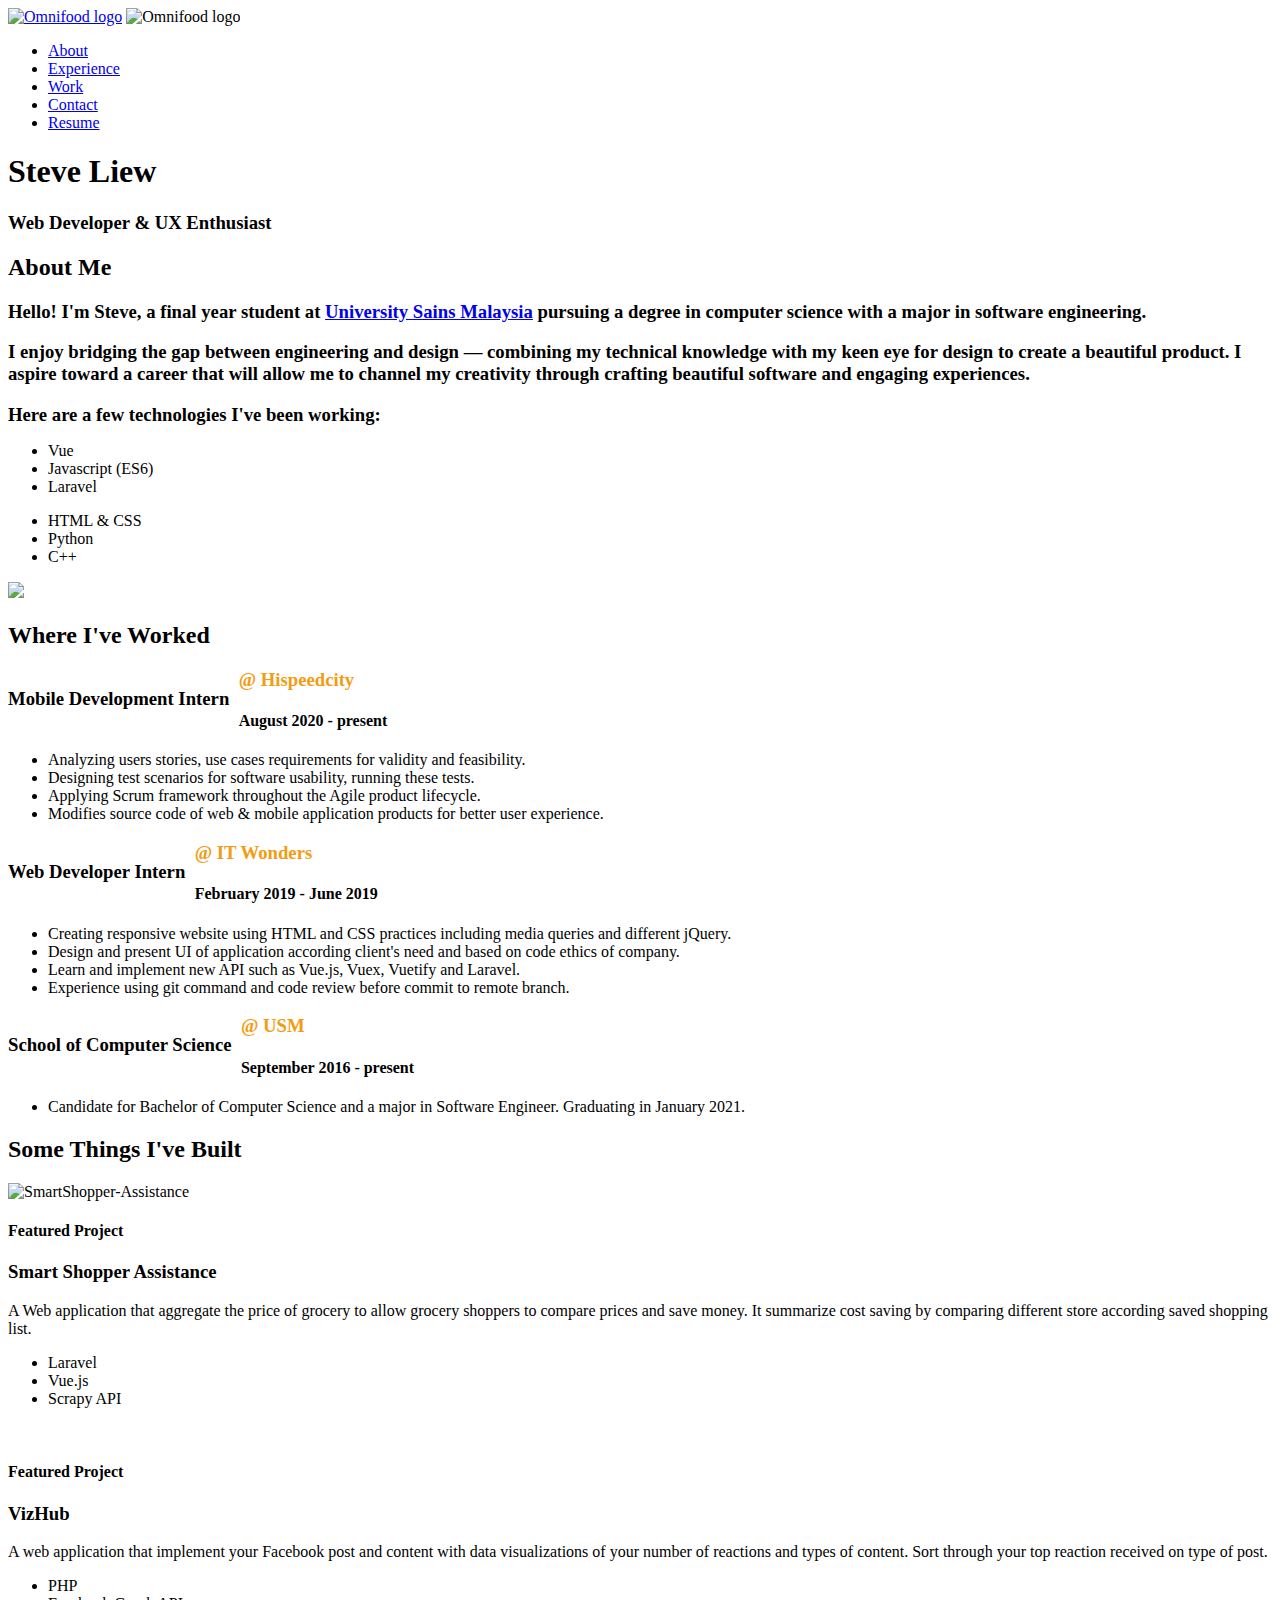
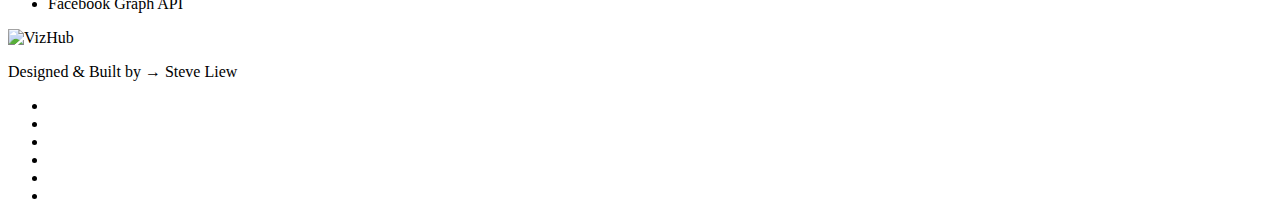
==== docs/index.html @ 9abc7f19 "Update index.html" ====
<!DOCTYPE html>

<html lang="en">
    <head>
        <meta name="viewport" content="width=device-width, initial-scale=1.0">
        
        <link rel="stylesheet" type="text/css" href="vendors/css/normalize.css">
        <link rel="stylesheet" type="text/css" href="vendors/css/grid.css">
        <link rel="stylesheet" type="text/css" href="resources/css/style.css">
        <link rel="stylesheet" type="text/css" href="resources/css/queries.css">
        <link rel="stylesheet" href="https://cdnjs.cloudflare.com/ajax/libs/animate.css/4.1.1/animate.min.css"/>
        <link href="https://fonts.googleapis.com/css2?family=Lato:ital,wght@0,100;0,300;0,400;1,300&display=swap" rel="stylesheet">

        
        <title>Steve Liew</title>
    </head>

    <body>
        <header>
            <nav>
                <div class="row">
                    <a href="/"><img src="resources/img/code-white.png" alt="Omnifood logo" class="logo"></a>
                    <img src="resources/img/code.png" alt="Omnifood logo" class="logo-black">
                    <ul class="main-nav js--main-nav">
                        <li><a href="#features">About</a></li>
                        <li><a href="#works">Experience</a></li>
                        <li><a href="#cities">Work</a></li>
                        <li><a href="#plans">Contact</a></li>
                        <li><a href="resources/css/img/resume-steve.pdf">Resume</a></li>
                    </ul>
                    <a class="mobile-nav-icon js--nav-icon">
                        <ion-icon name="menu-outline"></ion-icon>
                    </a>
                </div>
            </nav>
            <div class="hero-text-box">
                <h1>Steve Liew</h1>
                <h3>Web Developer & UX Enthusiast</h3>
                <!-- <a class="btn btn-full js--scroll-to-plans" href="#">I'm hungry</a>
                <a class="btn btn-ghost js--scroll-to-start" href="#">Show me more</a> -->
            </div>
        </header>

        <section class="section-features js--section-features" id="features">
            <div class="row">
                <h2>About Me</h2>
            </div>

            <div class="row js--wp-1">
                <div class="col span-2-of-3 box">
                    <h3>Hello! I'm Steve, a final year student at <a href="https://www.usm.my/">University Sains Malaysia</a>  pursuing a degree in 
                        computer science with a major in software engineering.
                    </h3>

                    <h3>
                        I enjoy bridging the gap between engineering and design &mdash; combining my technical knowledge
                        with my keen eye for design to create a beautiful product. I aspire toward a career that will 
                        allow me to channel my creativity through crafting beautiful software and engaging experiences.
                    </h3>    
                            
                    <!-- <h3>
                        Shortly after graduating from Northeastern University, I joined the engineering team at 
                        Upstatement where I work on a wide variety of interesting and meaningful projects on a daily basis.
                    </h3> -->
                        
                    <h3 style="margin:0;" >Here are a few technologies I've been working:</h3>

                        <div class="row learn-tech">
                            <div class="col span-1-of-2 box">
                                <ul>
                                    <li><ion-icon name="caret-forward-outline" class="icon-small"></ion-icon>Vue</li>
                                    <li><ion-icon name="caret-forward-outline" class="icon-small"></ion-icon>Javascript (ES6)</li>
                                    <li><ion-icon name="caret-forward-outline" class="icon-small"></ion-icon>Laravel</li>
                                </ul>
                            </div>
                            <div class="col span-1-of-2 box ">
                                <ul>
                                    <li><ion-icon name="caret-forward-outline" class="icon-small"></ion-icon>HTML & CSS</li>
                                    <li><ion-icon name="caret-forward-outline" class="icon-small"></ion-icon>Python</li>
                                    <li><ion-icon name="caret-forward-outline" class="icon-small"></ion-icon>C++</li>
                                </ul>
                            </div>
                        </div>
                </div>
                <div class="col span-1-of-3 box">
                    <cite><img src="resources/img/20_Years_Old.jpg""></cite>
                </div>
            </div>
        </section>

        <!-- <section class="section-meals">
            <ul class="meals-showcase clearfix">
                <li>
                    <figure class="meal-photo">
                        <img src="resources/img/1.jpg" alt="Korean bibimbap">
                    </figure>
                </li>
                <li>
                    <figure class="meal-photo">
                        <img src="resources/img/2.jpg" alt="Simple italian">
                    </figure>
                </li>
                <li>
                    <figure class="meal-photo">
                        <img src="resources/img/3.jpg" alt="Chicken breast">
                    </figure>
                </li>
                <li>
                    <figure class="meal-photo">
                        <img src="resources/img/4.jpg" alt="Pumpkin soup">
                    </figure>
                </li>
            </ul>
            <ul class="meals-showcase clearfix">
                <li>
                    <figure class="meal-photo">
                        <img src="resources/img/5.jpg" alt="Korean bibimbap">
                    </figure>
                </li>
                <li>
                    <figure class="meal-photo">
                        <img src="resources/img/6.jpg" alt="Simple italian">
                    </figure>
                </li>
                <li>
                    <figure class="meal-photo">
                        <img src="resources/img/7.jpg" alt="Chicken breast">
                    </figure>
                </li>
                <li>
                    <figure class="meal-photo">
                        <img src="resources/img/8.jpg" alt="Pumpkin soup">
                    </figure>
                </li>
            </ul>
        </section> -->

        <section class="section-steps" id="works">
            <div class="row">
                <h2>Where I've Worked </h2>
            </div>
            <div class="row">
                <div class="timeline">
                    <div class="container left">
                        <div class="content">
                            <h3 style="float:left;">Mobile Development Intern &nbsp<h3 style="  color: #f39c12;"> @ Hispeedcity</h3></h3>
                            <h4>August 2020 - present</h4>
                            <div style="display: block;">
                                <ul>
                                    <li>
                                        Analyzing users stories, use cases requirements for validity and feasibility.
                                    </li>
                                    <li>
                                        Designing test scenarios for software usability, running these tests.
                                    </li>
                                    <li>
                                        Applying Scrum framework throughout the Agile product lifecycle.
                                    </li>
                                    <li>
                                        Modifies source code of web & mobile application products for better user
                                        experience.
                                    </li>
                                </ul>
                            </div>
                        </div>
                    </div>
                    <div class="container right">
                        <div class="content">
                            <h3 style="float:left;">Web Developer Intern  &nbsp<h3 style="  color: #f39c12;">@ IT Wonders</h3></h3>
                            <h4>February 2019 - June 2019</h4>
                            <div style="display: block;">
                                <ul>
                                    <li>
                                        Creating responsive website using HTML and CSS practices including media queries and different jQuery.
                                    </li>
                                    <li>
                                        Design and present UI of application according client's need and based on code ethics of company.
                                    </li>
                                    <li>
                                        Learn and implement new API such as Vue.js, Vuex, Vuetify and Laravel.

                                    </li>
                                    <li>
                                        Experience using git command and code review before commit to remote branch.

                                    </li>
                                </ul>
                            </div>
                        </div>

                    </div>
                    <div class="container-2 left">
                        <div class="content">
                            <h3 style="float:left;">School of Computer Science &nbsp<h3 style="  color: #f39c12;"> @ USM</h3></h3>
                            <h4>September 2016 - present</h4>
                            <div style="display: block;">
                                <ul>
                                    <li>
                                        Candidate for Bachelor of Computer Science and a major in Software Engineer. Graduating in January 2021.
                                    </li>
                                </ul>
                            </div>
                        </div>
                    </div>
                </div>
                <div>
            </div>


                

                        <!-- <div>
                            <ion-icon name="briefcase-outline"></ion-icon>
                            <a>Developer</a>
                        </div>
                        <h3>Hispeedcity</h3>
                        <p>Choose the subscription plan that best fits your needs and 
                            sign up today
                        </p>
                        <p>january 2020 </p>
    
                    </div>
                    <div class="step-row">
                        <div><ion-icon name="briefcase-outline"></ion-icon></div>
                        <p>Choose the subscription plan that best fits your needs and 
                            sign up today
                        </p>
                    </div>
                </div> -->

            </div>

        </section>

        <section class="section-cities" id="cities">
            <div class="row">
                <h2>Some Things I've Built</h2>
            </div>
            <div class="row">
                <div class="col span-3-of-5">
                    <img src="resources/img/shopper.png" alt="SmartShopper-Assistance" class="img-project">
                </div>
                <div class="col span-2-of-5 project-content-right ">
                    <h4>Featured Project</h4>
                    <h3>Smart Shopper Assistance</h3>
                    <p>A Web application that aggregate the price of grocery to allow grocery shoppers to 
                        compare prices and save money. It summarize cost saving by comparing different store according
                        saved shopping list.
                    </p>
                    <ul>
                        <li>Laravel</li>
                        <li>Vue.js</li>
                        <li>Scrapy API</li>
                    </ul>
                    <div class="project-links-right">
                        <a href="#https://github.com/LiewHannYuan/SmartShopper-Assistance.git"><ion-icon name="logo-github" slot="end"></ion-icon></a>
                        <a href="https://youtu.be/29f5In-R4OI" style="margin-left:20px;"><ion-icon name="logo-youtube"></ion-icon></a>  
                    </div>
                </div>
            </div>
            <div class="row">
                <div class="col span-2-of-5 project-content-left ">
                    <h4>Featured Project</h4>
                    <h3>VizHub</h3>
                    <p>
                        A web application that implement your Facebook post and content with data visualizations 
                        of your number of reactions and types of content. Sort through your top reaction received
                        on type of post.
                    </p>
                    <ul>
                        <li>PHP</li>
                        <li>Facebook Graph API</li>
                    </ul>
                    <div class="project-links-left">
                        <a href="#https://github.com/LiewHannYuan/VizHub.git"><ion-icon name="logo-github" slot="end"></ion-icon></a>
                    </div>
                </div>
                <div class="col span-3-of-5 project-content-left">
                    <img src="resources/img/" alt="VizHub" class="img-project">
                </div>
            </div>

            <!-- <div class="row js--wp-3">
                <div class="col span-1-of-4 box">
                    <img src="resources/img/lisbon-3.jpg" alt="lisbon">
                    <h3>lisbon</h3>
                    <div class="city-feature">
                        <ion-icon name="person-outline" class="icon-small"></ion-icon>
                        1600+ happy eaters
                    </div>
                    <div class="city-feature">
                        <ion-icon name="star-outline" class="icon-small"></ion-icon>
                        60+ top chefs
                    </div>
                    <div class="city-feature">
                        <ion-icon name="logo-twitter" class="icon-small"></ion-icon>
                        <a href="#">@steveliew</a>
                    </div>    
                </div>
                <div class="col span-1-of-4 box">
                    <img src="resources/img/san-francisco.jpg" alt="San Francisco">
                    <h3>San fransisco</h3>
                    <div class="city-feature">
                        <ion-icon name="person-outline" class="icon-small"></ion-icon>
                        1600+ happy eaters
                    </div>
                    <div class="city-feature">
                        <ion-icon name="star-outline" class="icon-small"></ion-icon>
                        60+ top chefs
                    </div>
                    <div class="city-feature">
                        <ion-icon name="logo-twitter" class="icon-small"></ion-icon>
                        <a href="#">@steveliew</a>
                    </div>    
                </div>
                <div class="col span-1-of-4 box">
                    <img src="resources/img/berlin.jpg" alt="Berlin">
                    <h3>lisbon</h3>
                    <div class="city-feature">
                        <ion-icon name="person-outline" class="icon-small"></ion-icon>
                        1600+ happy eaters
                    </div>
                    <div class="city-feature">
                        <ion-icon name="star-outline" class="icon-small"></ion-icon>
                        60+ top chefs
                    </div>
                    <div class="city-feature">
                        <ion-icon name="logo-twitter" class="icon-small"></ion-icon>
                        <a href="#">@steveliew</a>
                    </div>    
                </div>
                <div class="col span-1-of-4 box">
                    <img src="resources/img/london.jpg" alt="London">
                    <h3>lisbon</h3>
                    <div class="city-feature">
                        <ion-icon name="person-outline" class="icon-small"></ion-icon>
                        1600+ happy eaters
                    </div>
                    <div class="city-feature">
                        <ion-icon name="star-outline" class="icon-small" ></ion-icon>
                        60+ top chefs
                    </div>
                    <div class="city-feature">
                        <ion-icon name="logo-twitter" class="icon-small"></ion-icon>
                        <a href="#">@steveliew</a>
                    </div>    
                </div>
            </div> -->
        </section>

        <!-- <section class="section-testimonials">
            <div class="row">
                <h2>Our customer can't live without us</h2>
            </div>
            <div class="row">
                <div class="col span-1-of-3">
                    <blockquote>
                        Omnifood is just awesome! I just launched a startup which leaves me 
                        with no time for cooing
                        <cite><img src="resources/img/customer-1.jpg"">Steve</cite>
                    </blockquote>
                </div>
                <div class="col span-1-of-3">
                    <blockquote>
                        Omnifood is just awesome! I just launched a startup which leaves me 
                        with no time for cooing
                        <cite><img src="resources/img/customer-2.jpg"">Joana</cite>
                    </blockquote>
                </div>
                <div class="col span-1-of-3">
                    <blockquote>
                        Omnifood is just awesome! I just launched a startup which leaves me 
                        with no time for cooing
                        <cite><img src="resources/img/customer-3.jpg"">Albert</cite>
                    </blockquote>
                </div>
            </div>
        </section> -->

        <!-- <section class="section-plans js--section-plans" id="plans">
            <div class=“row">
                <h2>Start eating healthy today</h2>
            </div>
            <div class="row">
                <div class="col span-1-of-3">
                    <div class="plan-box js--wp-4">
                        <div>
                            <h3>Premium</h3>
                            <p class="plan-price">RM 399<span>/ month</span> </p>
                            <p class="plan-price-meal">That's only Rm13 per meal</p>
                        </div>
                        <div>
                            <ul>
                                <li><ion-icon name="checkmark-outline" class="icon-small"></ion-icon>1 meal everyday</li>
                                <li><ion-icon name="checkmark-outline" class="icon-small"></ion-icon>Order</li>
                                <li><ion-icon name="checkmark-outline" class="icon-small"></ion-icon>Access to newest creations</li>
                                <li><ion-icon name="checkmark-outline" class="icon-small"></ion-icon>Free delivery</li>
                            </ul>
                        </div>
                        <div>
                            <a href="#" class="btn btn-full">Sign up now</a>
                        </div>
                    </div>
                </div>
                <div class="col span-1-of-3">
                    <div class="plan-box">
                        <div>
                            <h3>Premium</h3>
                            <p class="plan-price">RM 399<span>/ month</span></p>
                            <p class="plan-price-meal">That's only Rm13 per meal</p>
                        </div>
                        <div>
                            <ul>
                                <li><ion-icon name="checkmark-outline" class="icon-small"></ion-icon>1 meal everyday</li>
                                <li><ion-icon name="checkmark-outline" class="icon-small"></ion-icon>Order</li>
                                <li><ion-icon name="checkmark-outline" class="icon-small"></ion-icon>Access to newest creations</li>
                                <li><ion-icon name="checkmark-outline" class="icon-small"></ion-icon>Free delivery</li>
                            </ul>
                        </div>
                        <div>
                            <a href="#" class="btn btn-ghost">Sign up now</a>
                        </div>
                    </div>
                </div>
                <div class="col span-1-of-3">
                    <div class="plan-box">
                        <div>
                            <h3>Premium</h3>
                            <p class="plan-price">RM 399<span>/ month</span></p>
                            <p class="plan-price-meal">&nbsp;</p>
                        </div>
                        <div>
                            <ul>
                                <li><ion-icon name="checkmark-outline" class="icon-small"></ion-icon>1 meal everyday</li>
                                <li><ion-icon name="checkmark-outline" class="icon-small"></ion-icon>Order</li>
                                <li><ion-icon name="close-outline" class="icon-small"></ion-icon></li>
                                <li><ion-icon name="checkmark-outline" class="icon-small"></ion-icon>Free delivery</li>
                            </ul>
                        </div>
                        <div>
                            <a href="#" class="btn btn-ghost">Sign up now</a>
                        </div>
                    </div>
                </div>
                
            </div>
        </section> -->

        <!-- <section class="section-form">
            <div class="row">
                <h2>we are happy to hear from you</h2>
            </div>
            <div class="row">
                <form method="post" action="#" class="contact-form">
                    <div class="row">
                        <div class="col span-1-of-3">
                            <label for="name">Name</label>
                        </div>
                        <div class="col span-2-of-3">
                            <input type="text" name="name" id="name" placeholder="Enter you name" required>
                        </div>
                    </div>
                </form>
            </div>
            <div class="row">
                <form method="post" action="#" class="contact-form">
                    <div class="row">
                        <div class="col span-1-of-3">
                            <label for="email">Email</label>
                        </div>
                        <div class="col span-2-of-3">
                            <input type="email" name="email" id="email" placeholder="Enter you email" required>
                        </div>
                    </div>
                </form>
            </div>
            <div class="row">
                <form method="post" action="#" class="contact-form">
                    <div class="row">
                        <div class="col span-1-of-3">
                            <label for="find-us">How did you find us</label>
                        </div>
                        <div class="col span-2-of-3">
                            <select name="find-us" id="find-us">
                                <option value="friends" selected>Friends</option>
                                <option value="ad">Advertisement</option>
                            </select>
                        </div>
                    </div>
                    <div class="row">
                        <div class="col span-1-of-3">
                            <label>Newsletter</label>
                        </div>
                        <div class="col span-2-of-3">
                            <input type="checkbox" name="news" id="news" checked>Yes, please
                        </div>
                    </div>
                    <div class="row">
                        <div class="col span-1-of-3">
                            <label>Drop us a line</label>
                        </div>
                        <div class="col span-2-of-3">
                            <textarea name="message" placeholder="your message">
                            </textarea>
                        </div>
                    </div>
                    <div class="row">
                        <div class="col span-1-of-3">
                            <label>&nbsp;</label>
                        </div>
                        <div class="col span-2-of-3">
                            <input type="submit" value="send it">
                        </div>
                    </div>
                </form>
            </div>
        </section> -->

        <footer>
            <div class="row">
                <div class="col span-1-of-2">
                    <p>
                        Designed & Built by &rarr; Steve Liew
                    </p>
                </div>
                <div class="col span-1-of-2">
                    <ul class="social-links">
                        <li><a href="https://www.facebook.com/hannyuan.liew"><ion-icon class="logo-facebook" name="logo-facebook"></ion-icon></a></li>
                        <li><a href="mailto:steveliew9@gmail.com"><ion-icon class="logo-email" name="mail-outline"></ion-icon></a></li>
                        <li><a href="https://twitter.com/SteveLiew7"><ion-icon class="logo-twitter" name="logo-twitter"></ion-icon></a></li>
                        <li><a href="https://www.instagram.com/hannyuanisme/"><ion-icon class="logo-instagram" name="logo-instagram"></ion-icon></a></li>
                        <li><a href="https://www.linkedin.com/in/steve-liew-b98611200"><ion-icon class="logo-linkedin" name="logo-linkedin"></ion-icon></a></li>
                        <li><a href="https://github.com/sliew8"><ion-icon class="logo-github" name="logo-github"></ion-icon></a></li>
                        
                </div>
            </div>

        </footer>

    <script src="https://ajax.googleapis.com/ajax/libs/jquery/3.5.1/jquery.min.js"></script>
    <script src="https://cdn.jsdelivr.net/npm/jay-respond@1.4.3/dest/respond.min.js"></script>
    <script src="https://unpkg.com/ionicons@5.2.3/dist/ionicons.js"></script>
    <script src="https://cdn.jsdelivr.net/npm/html5shiv@3.7.3/dist/html5shiv.min.js"></script>
    <script src="https://cdn.jsdelivr.net/npm/selectivizr@1.0.3/selectivizr.min.js"></script>
    <script src="vendors/js/jquery.waypoints.min.js"></script>
    <script src="resources/js/script.js"></script>
        <!-- <script type="module" src="https://unpkg.com/ionicons@5.2.3/dist/ionicons/ionicons.esm.js"></script>
        <script nomodule="" src="https://unpkg.com/ionicons@5.2.3/dist/ionicons/ionicons.js"></script> -->

    </body>
</html>
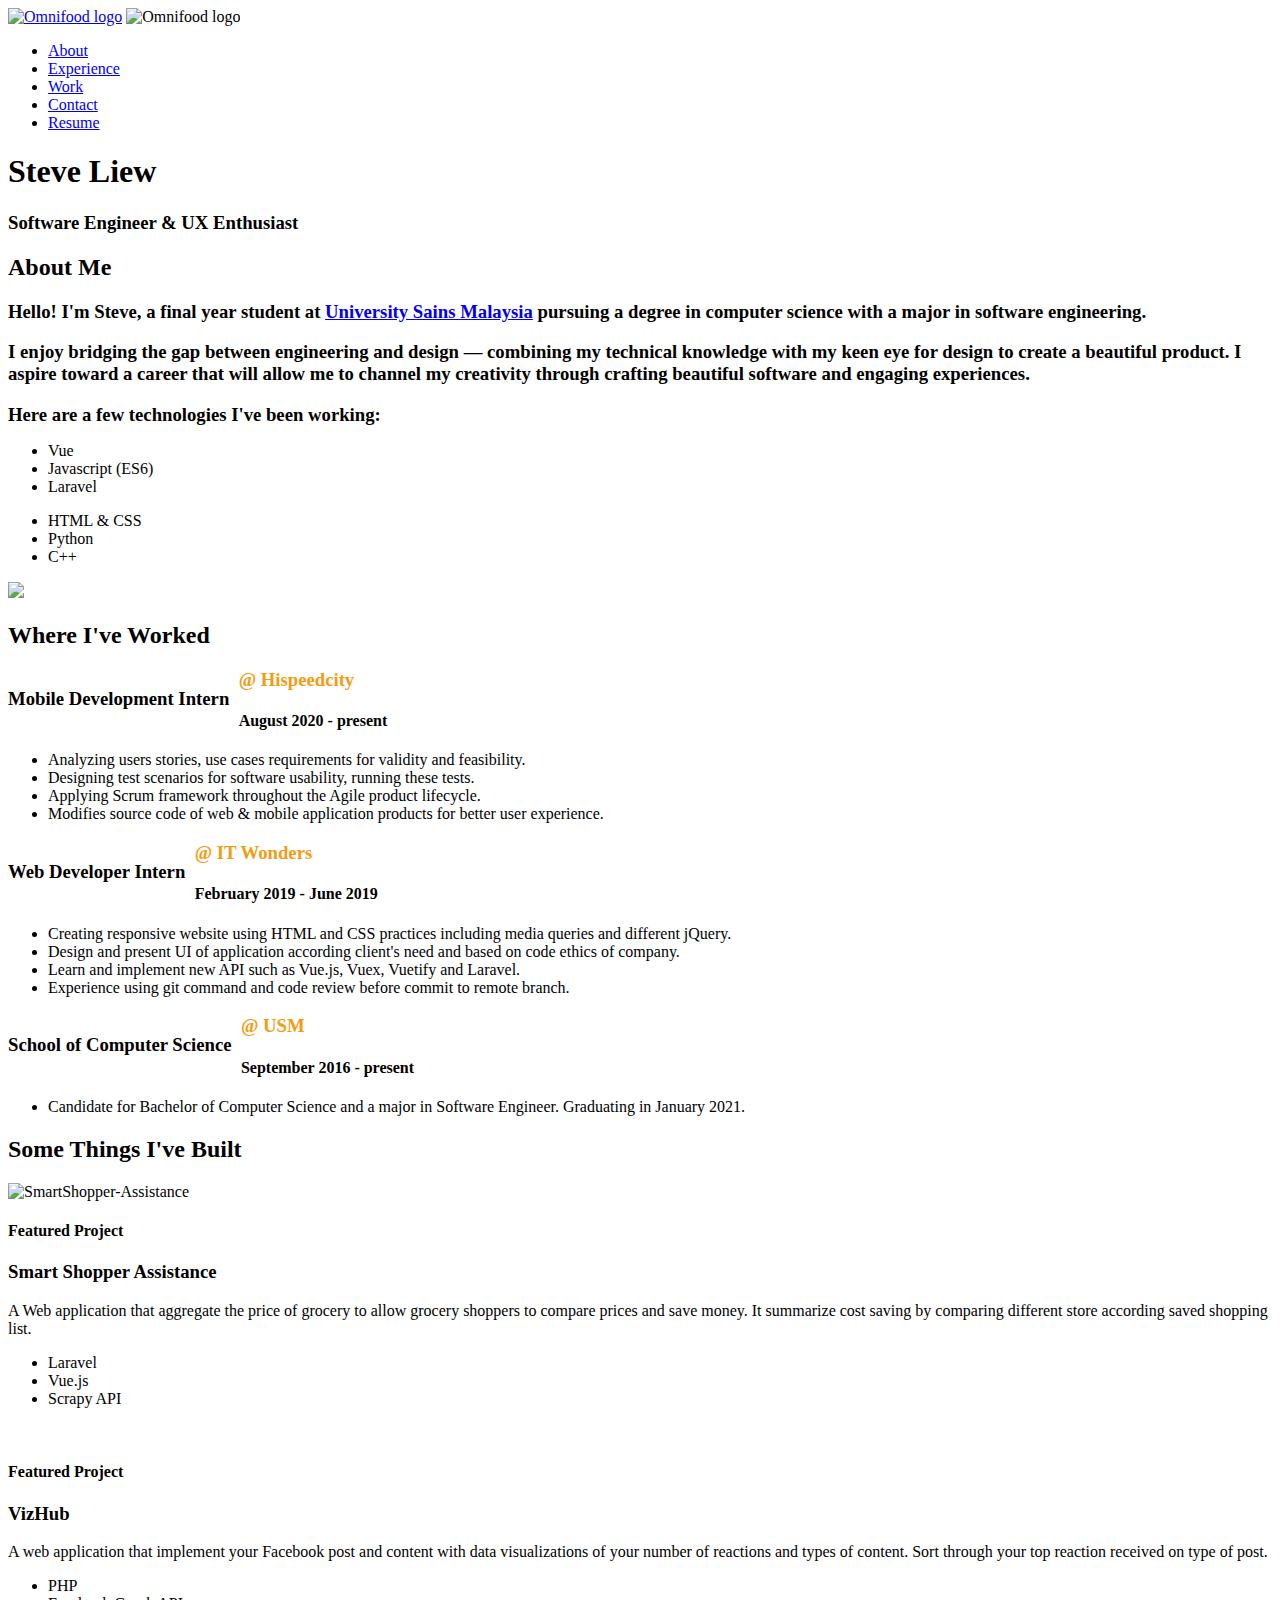
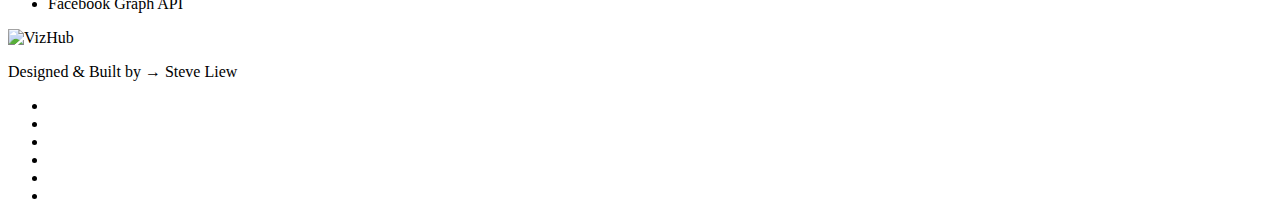
==== commit 35875cd9: "Update index.html" ====
--- a/docs/index.html
+++ b/docs/index.html
@@ -35,7 +35,7 @@
             </nav>
             <div class="hero-text-box">
                 <h1>Steve Liew</h1>
-                <h3>Web Developer & UX Enthusiast</h3>
+                <h3>Software Engineer & UX Enthusiast</h3>
                 <!-- <a class="btn btn-full js--scroll-to-plans" href="#">I'm hungry</a>
                 <a class="btn btn-ghost js--scroll-to-start" href="#">Show me more</a> -->
             </div>
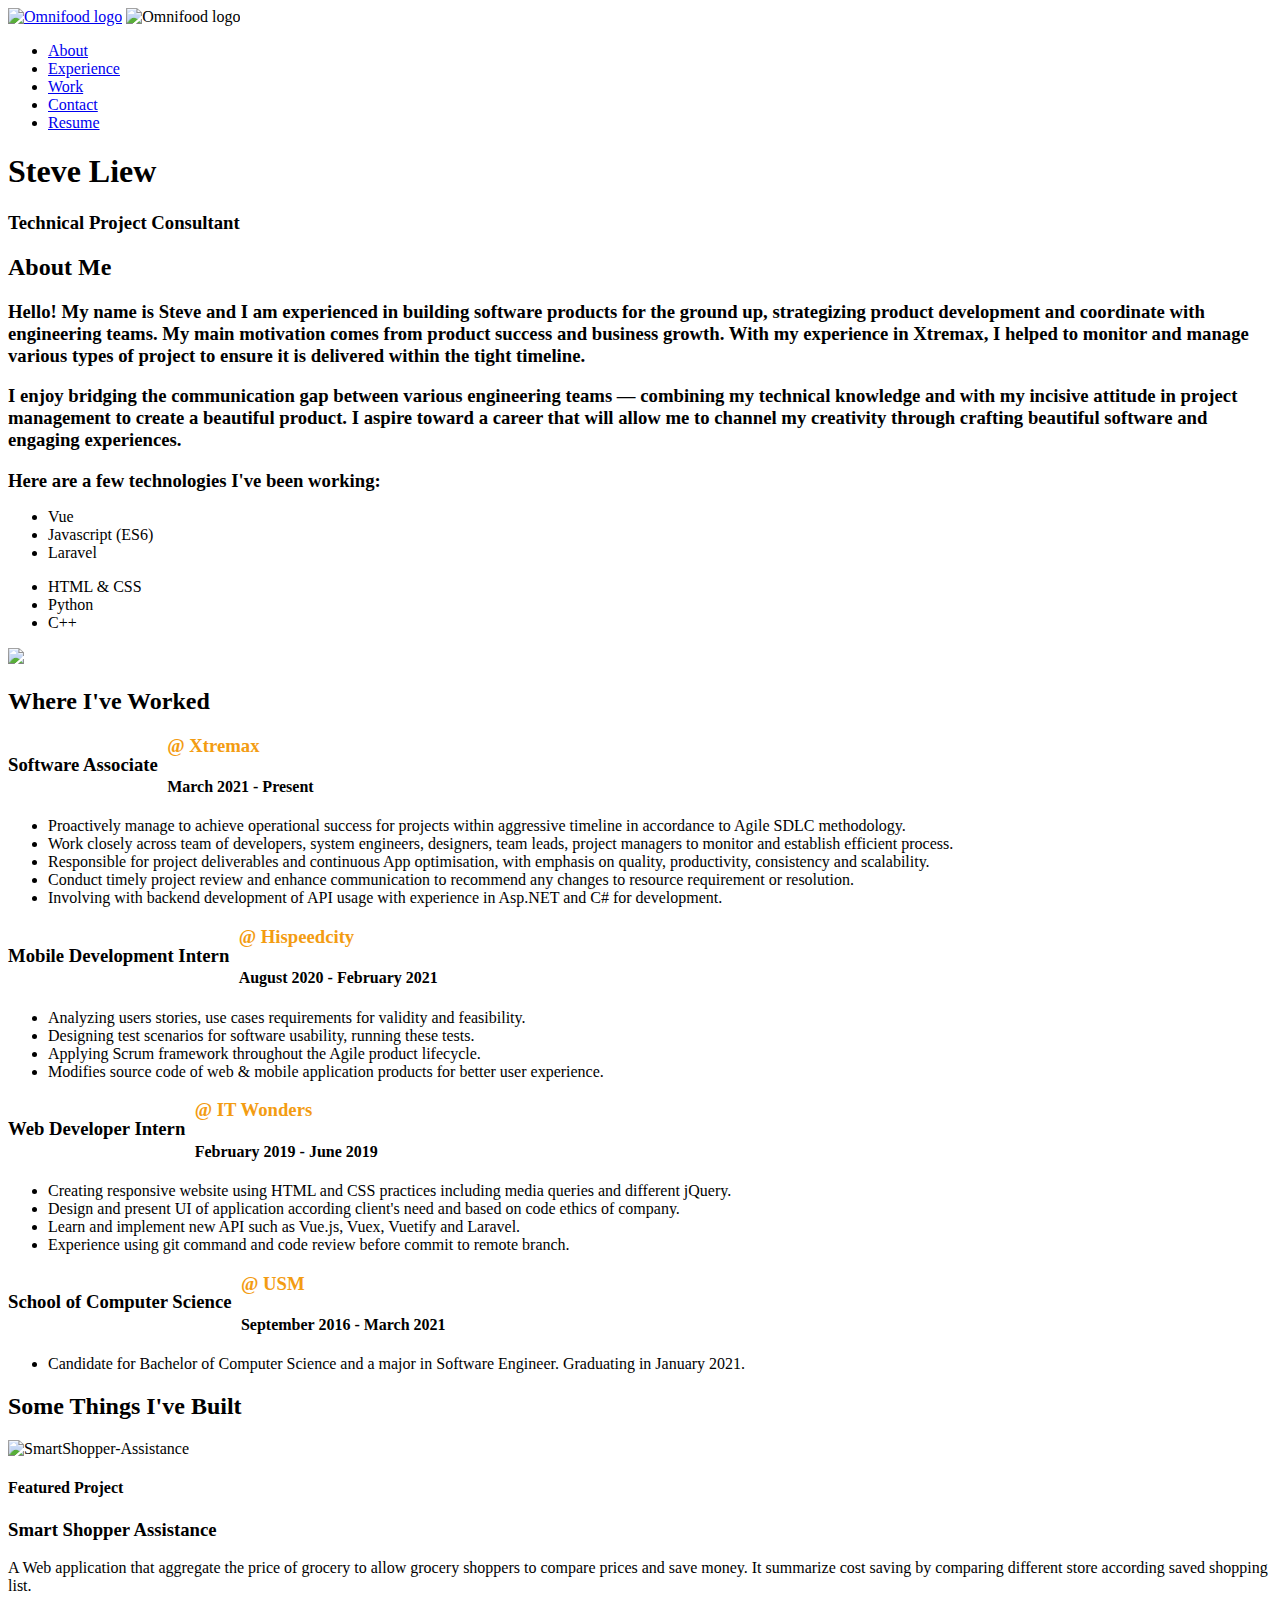
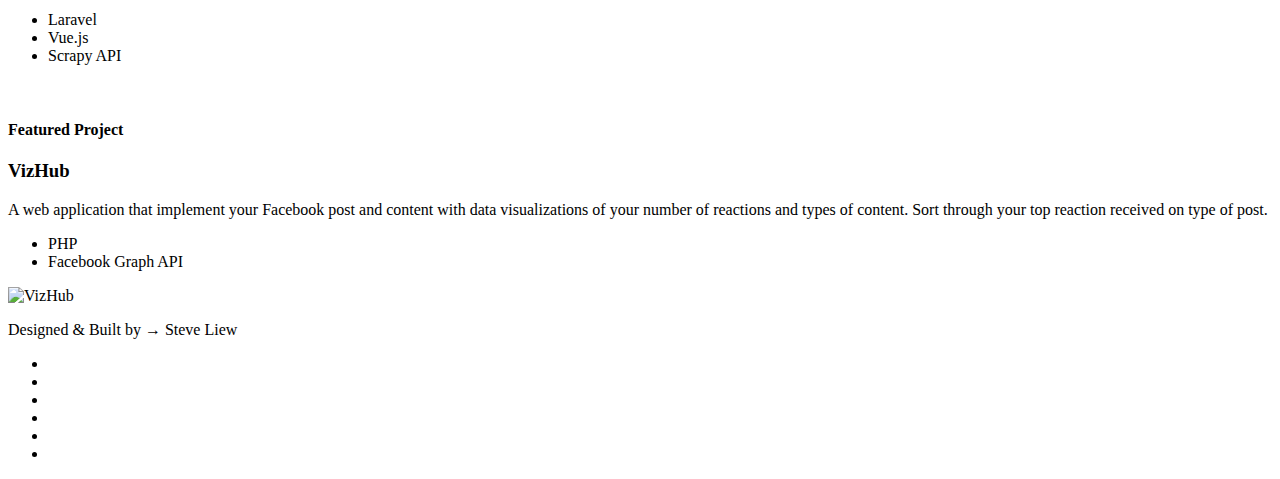
==== commit 1d0ca70b: "Update home" ====
--- a/docs/index.html
+++ b/docs/index.html
@@ -10,7 +10,6 @@
         <link rel="stylesheet" type="text/css" href="resources/css/queries.css">
         <link rel="stylesheet" href="https://cdnjs.cloudflare.com/ajax/libs/animate.css/4.1.1/animate.min.css"/>
         <link href="https://fonts.googleapis.com/css2?family=Lato:ital,wght@0,100;0,300;0,400;1,300&display=swap" rel="stylesheet">
-
         
         <title>Steve Liew</title>
     </head>
@@ -26,7 +25,7 @@
                         <li><a href="#works">Experience</a></li>
                         <li><a href="#cities">Work</a></li>
                         <li><a href="#plans">Contact</a></li>
-                        <li><a href="resources/css/img/resume-steve.pdf">Resume</a></li>
+                        <li><a href="resources/data/resume-steve.pdf">Resume</a></li>
                     </ul>
                     <a class="mobile-nav-icon js--nav-icon">
                         <ion-icon name="menu-outline"></ion-icon>
@@ -35,9 +34,7 @@
             </nav>
             <div class="hero-text-box">
                 <h1>Steve Liew</h1>
-                <h3>Software Engineer & UX Enthusiast</h3>
-                <!-- <a class="btn btn-full js--scroll-to-plans" href="#">I'm hungry</a>
-                <a class="btn btn-ghost js--scroll-to-start" href="#">Show me more</a> -->
+                <h3>Technical Project Consultant</h3>
             </div>
         </header>
 
@@ -48,21 +45,16 @@
 
             <div class="row js--wp-1">
                 <div class="col span-2-of-3 box">
-                    <h3>Hello! I'm Steve, a final year student at <a href="https://www.usm.my/">University Sains Malaysia</a>  pursuing a degree in 
-                        computer science with a major in software engineering.
+                    <h3>Hello! My name is Steve and I am experienced in building software products for the ground up, strategizing product development and coordinate with engineering teams.
+                        My main motivation comes from product success and business growth. With my experience in Xtremax, I helped to monitor and manage various types 
+                        of project to ensure it is delivered within the tight timeline.
                     </h3>
 
                     <h3>
-                        I enjoy bridging the gap between engineering and design &mdash; combining my technical knowledge
-                        with my keen eye for design to create a beautiful product. I aspire toward a career that will 
+                        I enjoy bridging the communication gap between various engineering teams &mdash; combining my technical knowledge
+                        and with my incisive attitude in project management to create a beautiful product. I aspire toward a career that will 
                         allow me to channel my creativity through crafting beautiful software and engaging experiences.
-                    </h3>    
-                            
-                    <!-- <h3>
-                        Shortly after graduating from Northeastern University, I joined the engineering team at 
-                        Upstatement where I work on a wide variety of interesting and meaningful projects on a daily basis.
-                    </h3> -->
-                        
+                    </h3>
                     <h3 style="margin:0;" >Here are a few technologies I've been working:</h3>
 
                         <div class="row learn-tech">
@@ -88,53 +80,6 @@
             </div>
         </section>
 
-        <!-- <section class="section-meals">
-            <ul class="meals-showcase clearfix">
-                <li>
-                    <figure class="meal-photo">
-                        <img src="resources/img/1.jpg" alt="Korean bibimbap">
-                    </figure>
-                </li>
-                <li>
-                    <figure class="meal-photo">
-                        <img src="resources/img/2.jpg" alt="Simple italian">
-                    </figure>
-                </li>
-                <li>
-                    <figure class="meal-photo">
-                        <img src="resources/img/3.jpg" alt="Chicken breast">
-                    </figure>
-                </li>
-                <li>
-                    <figure class="meal-photo">
-                        <img src="resources/img/4.jpg" alt="Pumpkin soup">
-                    </figure>
-                </li>
-            </ul>
-            <ul class="meals-showcase clearfix">
-                <li>
-                    <figure class="meal-photo">
-                        <img src="resources/img/5.jpg" alt="Korean bibimbap">
-                    </figure>
-                </li>
-                <li>
-                    <figure class="meal-photo">
-                        <img src="resources/img/6.jpg" alt="Simple italian">
-                    </figure>
-                </li>
-                <li>
-                    <figure class="meal-photo">
-                        <img src="resources/img/7.jpg" alt="Chicken breast">
-                    </figure>
-                </li>
-                <li>
-                    <figure class="meal-photo">
-                        <img src="resources/img/8.jpg" alt="Pumpkin soup">
-                    </figure>
-                </li>
-            </ul>
-        </section> -->
-
         <section class="section-steps" id="works">
             <div class="row">
                 <h2>Where I've Worked </h2>
@@ -143,8 +88,41 @@
                 <div class="timeline">
                     <div class="container left">
                         <div class="content">
+                            <h3 style="float:left;">Software Associate  &nbsp<h3 style="  color: #f39c12;">@ Xtremax</h3></h3>
+                            <h4>March 2021 - Present</h4>
+                            <div style="display: block;">
+                                <ul>
+                                    <li>
+                                        Proactively manage to achieve operational success for projects within aggressive
+                                        timeline in accordance to Agile SDLC methodology.
+                                    </li>
+                                    <li>
+                                        Work closely across team of developers, system engineers, designers, team
+                                        leads, project managers to monitor and establish efficient process.
+                                    </li>
+                                    <li>
+                                        Responsible for project deliverables and continuous App optimisation, with
+                                        emphasis on quality, productivity, consistency and scalability.
+
+                                    </li>
+                                    <li>
+                                        Conduct timely project review and enhance communication to recommend any
+                                        changes to resource requirement or resolution.
+
+                                    </li>
+                                    <li>
+                                        Involving with backend development of API usage with experience in Asp.NET
+                                        and C# for development.
+
+                                    </li>
+                                </ul>
+                            </div>
+                        </div>
+                    </div>
+                    <div class="container right">
+                        <div class="content">
                             <h3 style="float:left;">Mobile Development Intern &nbsp<h3 style="  color: #f39c12;"> @ Hispeedcity</h3></h3>
-                            <h4>August 2020 - present</h4>
+                            <h4>August 2020 - February 2021</h4>
                             <div style="display: block;">
                                 <ul>
                                     <li>
@@ -164,7 +142,7 @@
                             </div>
                         </div>
                     </div>
-                    <div class="container right">
+                    <div class="container left">
                         <div class="content">
                             <h3 style="float:left;">Web Developer Intern  &nbsp<h3 style="  color: #f39c12;">@ IT Wonders</h3></h3>
                             <h4>February 2019 - June 2019</h4>
@@ -189,10 +167,10 @@
                         </div>
 
                     </div>
-                    <div class="container-2 left">
+                    <div class="container-2 right">
                         <div class="content">
                             <h3 style="float:left;">School of Computer Science &nbsp<h3 style="  color: #f39c12;"> @ USM</h3></h3>
-                            <h4>September 2016 - present</h4>
+                            <h4>September 2016 - March 2021</h4>
                             <div style="display: block;">
                                 <ul>
                                     <li>
@@ -205,29 +183,6 @@
                 </div>
                 <div>
             </div>
-
-
-                
-
-                        <!-- <div>
-                            <ion-icon name="briefcase-outline"></ion-icon>
-                            <a>Developer</a>
-                        </div>
-                        <h3>Hispeedcity</h3>
-                        <p>Choose the subscription plan that best fits your needs and 
-                            sign up today
-                        </p>
-                        <p>january 2020 </p>
-    
-                    </div>
-                    <div class="step-row">
-                        <div><ion-icon name="briefcase-outline"></ion-icon></div>
-                        <p>Choose the subscription plan that best fits your needs and 
-                            sign up today
-                        </p>
-                    </div>
-                </div> -->
-
             </div>
 
         </section>
@@ -253,8 +208,8 @@
                         <li>Scrapy API</li>
                     </ul>
                     <div class="project-links-right">
-                        <a href="#https://github.com/LiewHannYuan/SmartShopper-Assistance.git"><ion-icon name="logo-github" slot="end"></ion-icon></a>
-                        <a href="https://youtu.be/29f5In-R4OI" style="margin-left:20px;"><ion-icon name="logo-youtube"></ion-icon></a>  
+                        <a href="https://github.com/LiewHannYuan/SmartShopper-Assistance.git"><ion-icon name="logo-github" slot="end"></ion-icon></a>
+                        <a href="https://youtu.be/29f5In-R4OI" style="margin-left:20px;"><ion-icon name="logo-youtube"></ion-icon></a>                    
                     </div>
                 </div>
             </div>
@@ -276,245 +231,10 @@
                     </div>
                 </div>
                 <div class="col span-3-of-5 project-content-left">
-                    <img src="resources/img/" alt="VizHub" class="img-project">
-                </div>
-            </div>
-
-            <!-- <div class="row js--wp-3">
-                <div class="col span-1-of-4 box">
-                    <img src="resources/img/lisbon-3.jpg" alt="lisbon">
-                    <h3>lisbon</h3>
-                    <div class="city-feature">
-                        <ion-icon name="person-outline" class="icon-small"></ion-icon>
-                        1600+ happy eaters
-                    </div>
-                    <div class="city-feature">
-                        <ion-icon name="star-outline" class="icon-small"></ion-icon>
-                        60+ top chefs
-                    </div>
-                    <div class="city-feature">
-                        <ion-icon name="logo-twitter" class="icon-small"></ion-icon>
-                        <a href="#">@steveliew</a>
-                    </div>    
-                </div>
-                <div class="col span-1-of-4 box">
-                    <img src="resources/img/san-francisco.jpg" alt="San Francisco">
-                    <h3>San fransisco</h3>
-                    <div class="city-feature">
-                        <ion-icon name="person-outline" class="icon-small"></ion-icon>
-                        1600+ happy eaters
-                    </div>
-                    <div class="city-feature">
-                        <ion-icon name="star-outline" class="icon-small"></ion-icon>
-                        60+ top chefs
-                    </div>
-                    <div class="city-feature">
-                        <ion-icon name="logo-twitter" class="icon-small"></ion-icon>
-                        <a href="#">@steveliew</a>
-                    </div>    
-                </div>
-                <div class="col span-1-of-4 box">
-                    <img src="resources/img/berlin.jpg" alt="Berlin">
-                    <h3>lisbon</h3>
-                    <div class="city-feature">
-                        <ion-icon name="person-outline" class="icon-small"></ion-icon>
-                        1600+ happy eaters
-                    </div>
-                    <div class="city-feature">
-                        <ion-icon name="star-outline" class="icon-small"></ion-icon>
-                        60+ top chefs
-                    </div>
-                    <div class="city-feature">
-                        <ion-icon name="logo-twitter" class="icon-small"></ion-icon>
-                        <a href="#">@steveliew</a>
-                    </div>    
-                </div>
-                <div class="col span-1-of-4 box">
-                    <img src="resources/img/london.jpg" alt="London">
-                    <h3>lisbon</h3>
-                    <div class="city-feature">
-                        <ion-icon name="person-outline" class="icon-small"></ion-icon>
-                        1600+ happy eaters
-                    </div>
-                    <div class="city-feature">
-                        <ion-icon name="star-outline" class="icon-small" ></ion-icon>
-                        60+ top chefs
-                    </div>
-                    <div class="city-feature">
-                        <ion-icon name="logo-twitter" class="icon-small"></ion-icon>
-                        <a href="#">@steveliew</a>
-                    </div>    
-                </div>
-            </div> -->
+                    <img src="resources/img/vizhub-home.jpg" alt="VizHub" class="img-project">
+                </div>
+            </div>
         </section>
-
-        <!-- <section class="section-testimonials">
-            <div class="row">
-                <h2>Our customer can't live without us</h2>
-            </div>
-            <div class="row">
-                <div class="col span-1-of-3">
-                    <blockquote>
-                        Omnifood is just awesome! I just launched a startup which leaves me 
-                        with no time for cooing
-                        <cite><img src="resources/img/customer-1.jpg"">Steve</cite>
-                    </blockquote>
-                </div>
-                <div class="col span-1-of-3">
-                    <blockquote>
-                        Omnifood is just awesome! I just launched a startup which leaves me 
-                        with no time for cooing
-                        <cite><img src="resources/img/customer-2.jpg"">Joana</cite>
-                    </blockquote>
-                </div>
-                <div class="col span-1-of-3">
-                    <blockquote>
-                        Omnifood is just awesome! I just launched a startup which leaves me 
-                        with no time for cooing
-                        <cite><img src="resources/img/customer-3.jpg"">Albert</cite>
-                    </blockquote>
-                </div>
-            </div>
-        </section> -->
-
-        <!-- <section class="section-plans js--section-plans" id="plans">
-            <div class=“row">
-                <h2>Start eating healthy today</h2>
-            </div>
-            <div class="row">
-                <div class="col span-1-of-3">
-                    <div class="plan-box js--wp-4">
-                        <div>
-                            <h3>Premium</h3>
-                            <p class="plan-price">RM 399<span>/ month</span> </p>
-                            <p class="plan-price-meal">That's only Rm13 per meal</p>
-                        </div>
-                        <div>
-                            <ul>
-                                <li><ion-icon name="checkmark-outline" class="icon-small"></ion-icon>1 meal everyday</li>
-                                <li><ion-icon name="checkmark-outline" class="icon-small"></ion-icon>Order</li>
-                                <li><ion-icon name="checkmark-outline" class="icon-small"></ion-icon>Access to newest creations</li>
-                                <li><ion-icon name="checkmark-outline" class="icon-small"></ion-icon>Free delivery</li>
-                            </ul>
-                        </div>
-                        <div>
-                            <a href="#" class="btn btn-full">Sign up now</a>
-                        </div>
-                    </div>
-                </div>
-                <div class="col span-1-of-3">
-                    <div class="plan-box">
-                        <div>
-                            <h3>Premium</h3>
-                            <p class="plan-price">RM 399<span>/ month</span></p>
-                            <p class="plan-price-meal">That's only Rm13 per meal</p>
-                        </div>
-                        <div>
-                            <ul>
-                                <li><ion-icon name="checkmark-outline" class="icon-small"></ion-icon>1 meal everyday</li>
-                                <li><ion-icon name="checkmark-outline" class="icon-small"></ion-icon>Order</li>
-                                <li><ion-icon name="checkmark-outline" class="icon-small"></ion-icon>Access to newest creations</li>
-                                <li><ion-icon name="checkmark-outline" class="icon-small"></ion-icon>Free delivery</li>
-                            </ul>
-                        </div>
-                        <div>
-                            <a href="#" class="btn btn-ghost">Sign up now</a>
-                        </div>
-                    </div>
-                </div>
-                <div class="col span-1-of-3">
-                    <div class="plan-box">
-                        <div>
-                            <h3>Premium</h3>
-                            <p class="plan-price">RM 399<span>/ month</span></p>
-                            <p class="plan-price-meal">&nbsp;</p>
-                        </div>
-                        <div>
-                            <ul>
-                                <li><ion-icon name="checkmark-outline" class="icon-small"></ion-icon>1 meal everyday</li>
-                                <li><ion-icon name="checkmark-outline" class="icon-small"></ion-icon>Order</li>
-                                <li><ion-icon name="close-outline" class="icon-small"></ion-icon></li>
-                                <li><ion-icon name="checkmark-outline" class="icon-small"></ion-icon>Free delivery</li>
-                            </ul>
-                        </div>
-                        <div>
-                            <a href="#" class="btn btn-ghost">Sign up now</a>
-                        </div>
-                    </div>
-                </div>
-                
-            </div>
-        </section> -->
-
-        <!-- <section class="section-form">
-            <div class="row">
-                <h2>we are happy to hear from you</h2>
-            </div>
-            <div class="row">
-                <form method="post" action="#" class="contact-form">
-                    <div class="row">
-                        <div class="col span-1-of-3">
-                            <label for="name">Name</label>
-                        </div>
-                        <div class="col span-2-of-3">
-                            <input type="text" name="name" id="name" placeholder="Enter you name" required>
-                        </div>
-                    </div>
-                </form>
-            </div>
-            <div class="row">
-                <form method="post" action="#" class="contact-form">
-                    <div class="row">
-                        <div class="col span-1-of-3">
-                            <label for="email">Email</label>
-                        </div>
-                        <div class="col span-2-of-3">
-                            <input type="email" name="email" id="email" placeholder="Enter you email" required>
-                        </div>
-                    </div>
-                </form>
-            </div>
-            <div class="row">
-                <form method="post" action="#" class="contact-form">
-                    <div class="row">
-                        <div class="col span-1-of-3">
-                            <label for="find-us">How did you find us</label>
-                        </div>
-                        <div class="col span-2-of-3">
-                            <select name="find-us" id="find-us">
-                                <option value="friends" selected>Friends</option>
-                                <option value="ad">Advertisement</option>
-                            </select>
-                        </div>
-                    </div>
-                    <div class="row">
-                        <div class="col span-1-of-3">
-                            <label>Newsletter</label>
-                        </div>
-                        <div class="col span-2-of-3">
-                            <input type="checkbox" name="news" id="news" checked>Yes, please
-                        </div>
-                    </div>
-                    <div class="row">
-                        <div class="col span-1-of-3">
-                            <label>Drop us a line</label>
-                        </div>
-                        <div class="col span-2-of-3">
-                            <textarea name="message" placeholder="your message">
-                            </textarea>
-                        </div>
-                    </div>
-                    <div class="row">
-                        <div class="col span-1-of-3">
-                            <label>&nbsp;</label>
-                        </div>
-                        <div class="col span-2-of-3">
-                            <input type="submit" value="send it">
-                        </div>
-                    </div>
-                </form>
-            </div>
-        </section> -->
 
         <footer>
             <div class="row">
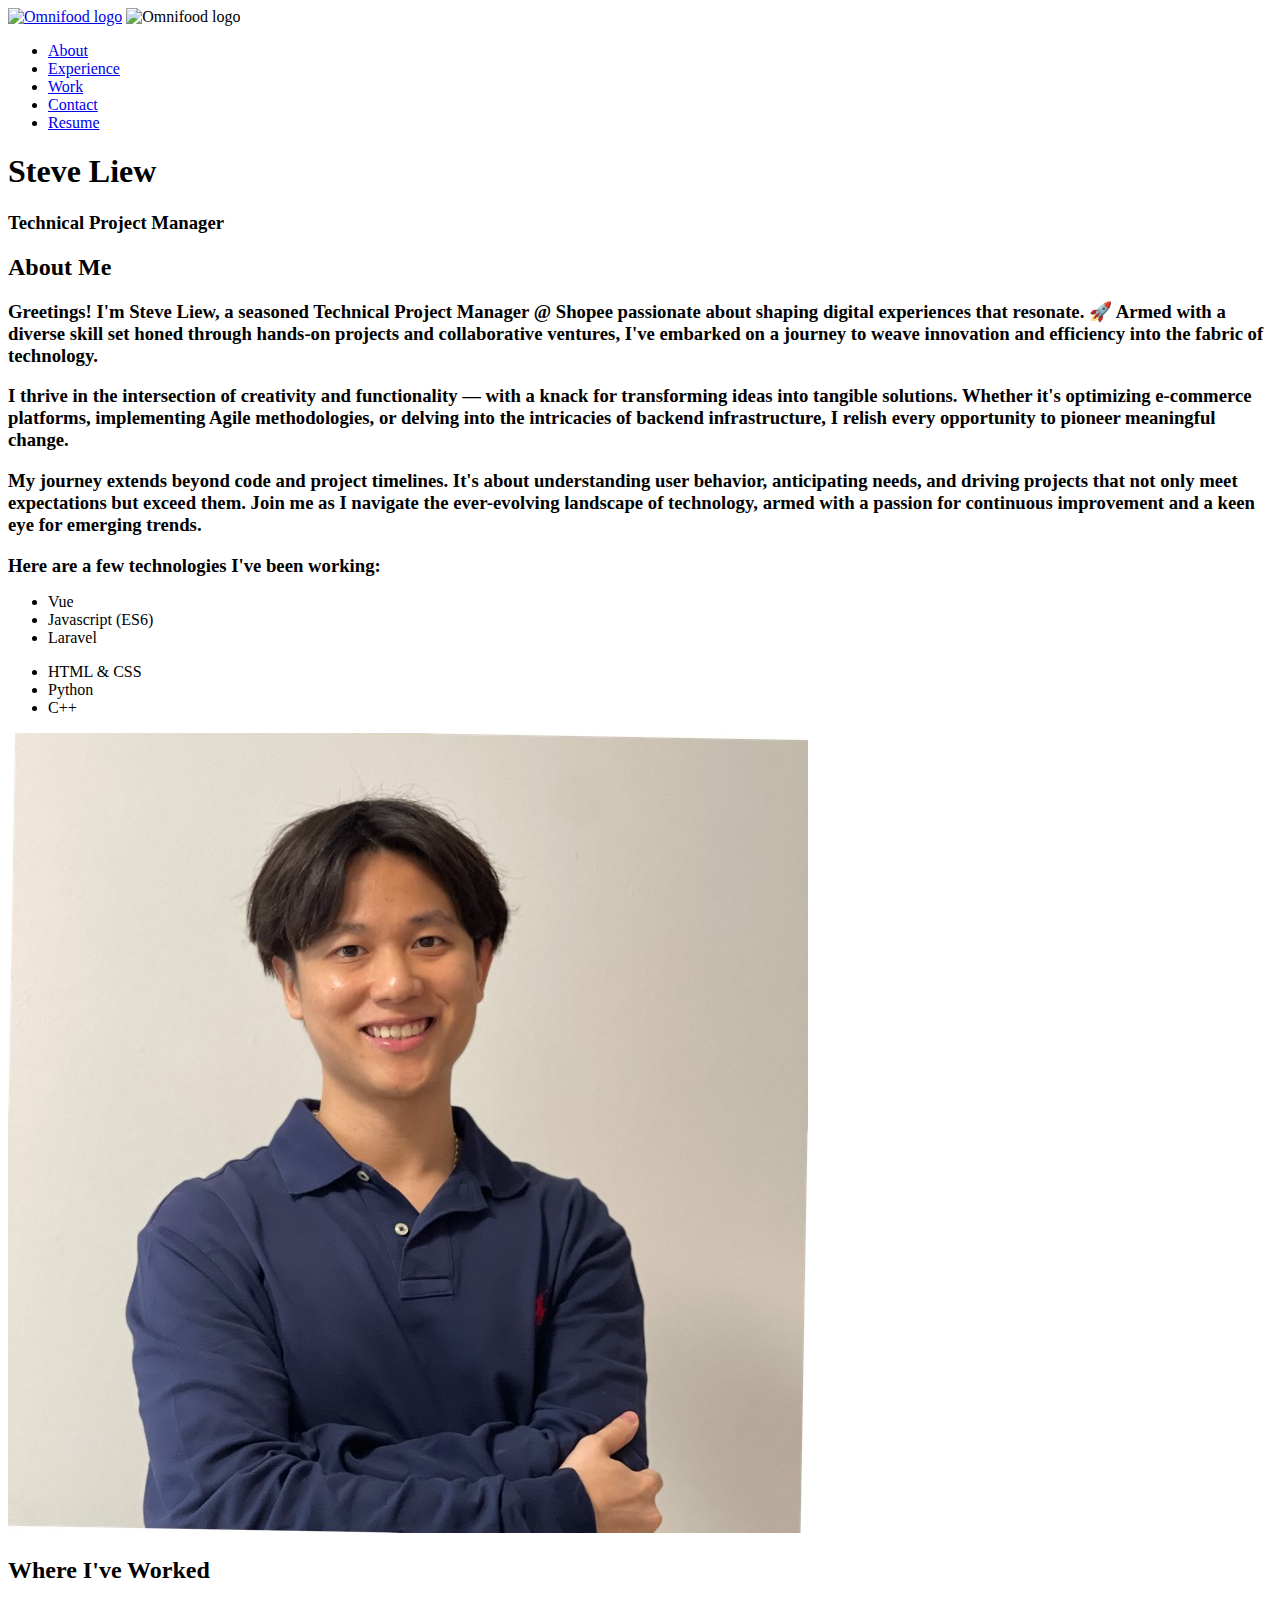
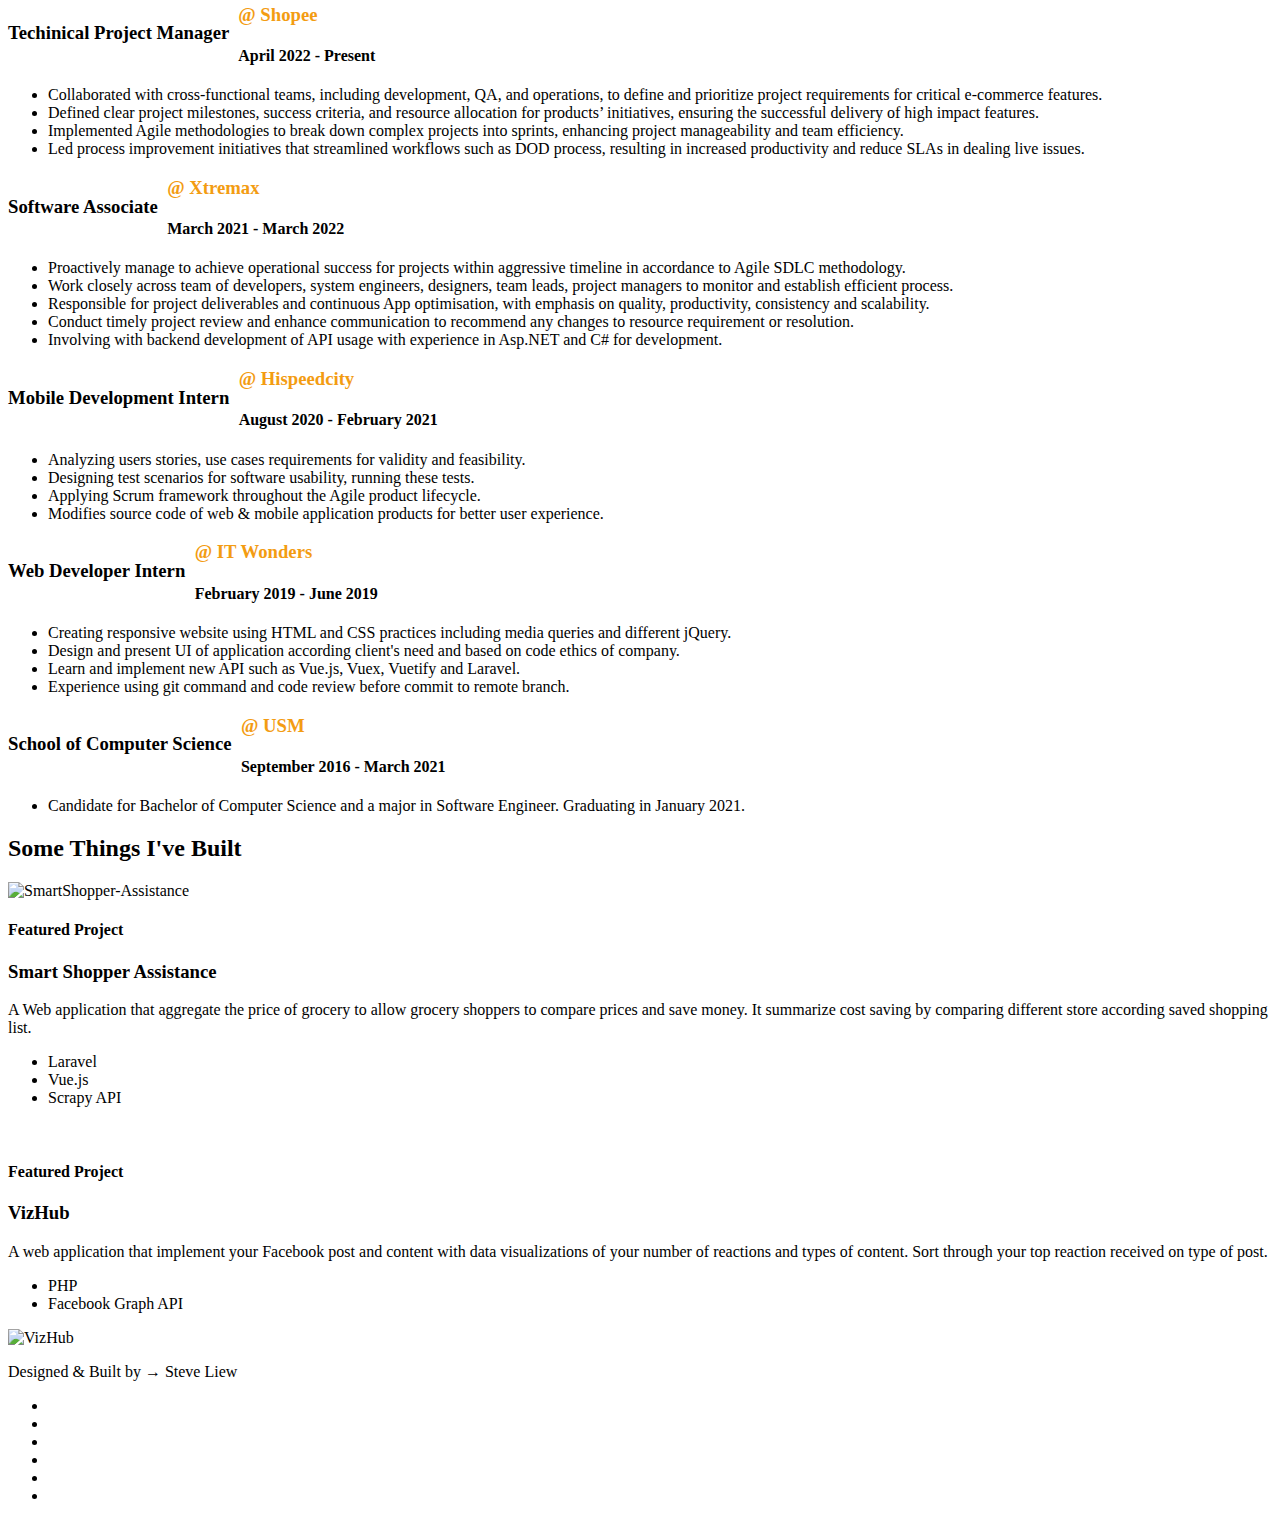
==== commit cf663f1a: "Update index.html" ====
--- a/docs/index.html
+++ b/docs/index.html
@@ -25,7 +25,7 @@
                         <li><a href="#works">Experience</a></li>
                         <li><a href="#cities">Work</a></li>
                         <li><a href="#plans">Contact</a></li>
-                        <li><a href="resources/data/resume-steve.pdf">Resume</a></li>
+                        <li><a href="resources/data/resume-2024.pdf">Resume</a></li>
                     </ul>
                     <a class="mobile-nav-icon js--nav-icon">
                         <ion-icon name="menu-outline"></ion-icon>
@@ -34,7 +34,7 @@
             </nav>
             <div class="hero-text-box">
                 <h1>Steve Liew</h1>
-                <h3>Technical Project Consultant</h3>
+                <h3>Technical Project Manager</h3>
             </div>
         </header>
 
@@ -43,17 +43,21 @@
                 <h2>About Me</h2>
             </div>
 
-            <div class="row js--wp-1">
+            <div class="row js--wp-1">                
                 <div class="col span-2-of-3 box">
-                    <h3>Hello! My name is Steve and I am experienced in building software products for the ground up, strategizing product development and coordinate with engineering teams.
-                        My main motivation comes from product success and business growth. With my experience in Xtremax, I helped to monitor and manage various types 
-                        of project to ensure it is delivered within the tight timeline.
+                    <h3>Greetings! I'm Steve Liew, a seasoned Technical Project Manager @ Shopee passionate about 
+                        shaping digital experiences that resonate. 🚀 Armed with a diverse skill set honed through hands-on projects 
+                        and collaborative ventures, I've embarked on a journey to weave innovation and efficiency into the fabric of technology.
                     </h3>
-
                     <h3>
-                        I enjoy bridging the communication gap between various engineering teams &mdash; combining my technical knowledge
-                        and with my incisive attitude in project management to create a beautiful product. I aspire toward a career that will 
-                        allow me to channel my creativity through crafting beautiful software and engaging experiences.
+                        I thrive in the intersection of creativity and functionality &mdash; with a knack for transforming ideas into tangible solutions. 
+                        Whether it's optimizing e-commerce platforms, implementing Agile methodologies, or delving into the intricacies of backend
+                        infrastructure, I relish every opportunity to pioneer meaningful change.
+                    </h3>
+                    <h3>
+                        My journey extends beyond code and project timelines. It's about understanding user behavior, anticipating needs, and driving projects 
+                        that not only meet expectations but exceed them. Join me as I navigate the ever-evolving landscape of technology, armed with a passion 
+                        for continuous improvement and a keen eye for emerging trends.
                     </h3>
                     <h3 style="margin:0;" >Here are a few technologies I've been working:</h3>
 
@@ -75,7 +79,7 @@
                         </div>
                 </div>
                 <div class="col span-1-of-3 box">
-                    <cite><img src="resources/img/20_Years_Old.jpg""></cite>
+                    <cite><img src="resources/img/me.jpg""></cite>
                 </div>
             </div>
         </section>
@@ -84,12 +88,38 @@
             <div class="row">
                 <h2>Where I've Worked </h2>
             </div>
-            <div class="row">
-                <div class="timeline">
+            <div class="row">                <div class="timeline">
+                    <div class="container right">
+                        <div class="content">
+                            <h3 style="float:left;">Techinical Project Manager &nbsp<h3 style="  color: #f39c12;"> @ Shopee</h3></h3>
+                            <h4>April 2022 - Present</h4>
+                            <div style="display: block;">
+                                <ul>
+                                    <li>
+                                        Collaborated with cross-functional teams, including development, QA, and
+                                        operations, to define and prioritize project requirements for critical e-commerce features.
+                                    </li>
+                                    <li>
+                                        Defined clear project milestones, success criteria, and resource allocation for
+                                        products’ initiatives, ensuring the successful delivery of high impact features.
+                                    </li>
+                                    <li>
+                                        Implemented Agile methodologies to break down complex projects into sprints,
+                                        enhancing project manageability and team efficiency.
+                                    </li>
+                                    <li>
+                                        Led process improvement initiatives that streamlined workflows such as DOD
+                                        process, resulting in increased productivity and reduce SLAs in dealing live
+                                        issues.
+                                    </li>
+                                </ul>
+                            </div>
+                        </div>
+                    </div>
                     <div class="container left">
                         <div class="content">
                             <h3 style="float:left;">Software Associate  &nbsp<h3 style="  color: #f39c12;">@ Xtremax</h3></h3>
-                            <h4>March 2021 - Present</h4>
+                            <h4>March 2021 - March 2022</h4>
                             <div style="display: block;">
                                 <ul>
                                     <li>
--- a/docs/resources/css/queries.css
+++ b/docs/resources/css/queries.css
@@ -0,0 +1,155 @@
+/*! Big tablet to 1200px(widths smaller than the 1140px row) */
+@media only screen and (max-width: 1200px) {
+    .hero-text-box {
+        width: 100%;
+        padding: 0 2%;
+    }
+
+    .row { padding: 0 2%;} 
+}
+
+
+/*! small tablet to big tablet from 768px to 1023px */
+@media only screen and (max-width: 1023px) {
+    body { font-size: 18px;}
+    section { padding: 60px 0;}
+
+    .long-copy {
+        width: 80%;
+        margin-left: 10%;
+    }
+    
+    .steps-box { margin-top: 30px; }
+    .steps-box:last-child { margin-top: 30px; }
+    .works-step { margin-bottom: 40px;}
+    .works-step:last-of-type {margin-bottom: 60px; }
+
+    .app-screen {width: 50%;}
+
+    .section-cities div div h3 {font-size: 100%;}
+
+    .icon-small {
+        width: 20px;
+        margin-right: 10px;
+    }
+
+    .city-feature {font-size: 90%;}
+
+    .plan-box {
+        width: 100%;
+        margin-left: 0%;
+    }
+
+    .plan-price { font-size: 250%}
+
+    .contact-form { width: 80%}
+}
+
+
+/*! small phones to small tablets: from 481px to 767px */
+@media only screen and (max-width: 767px) {
+
+    body { font-size: 16px;}
+    section { padding: 30px 0;}
+
+    .row,
+    .hero-text-box { padding: 0 4%;}
+
+    .col { 
+        width: 100%;
+        margin: 0 0 4% 0;
+    } /*! so the colum will stack on top of each other */
+
+    .mobile-nav-icon {display:inline-block;}
+
+    .main-nav {
+        display: none;
+        float: right;
+        margin-top: 35px;
+        margin-left: 25px;
+    }
+
+    .main-nav li {
+        display: block;
+    }
+
+    .main-nav li a:link,
+    .main-nav li a:visited {
+        display: block;
+        border: 0;
+        padding: 10px 0;
+        font-size: 100%;
+    }
+
+    /* * sticky nav   */
+    .sticky {
+        position: fixed;
+        top: 0;
+        left: 0;
+        width: 100%;
+        background-color: rgb(255, 255, 255);
+        box-shadow: 0 2px 2px rgb(218, 218, 218);
+        z-index: 9999;
+    }
+
+    .sticky .main-nav { margin-top: 10px;}
+
+    .sticky .main-nav li a:link,
+    .sticky .main-nav li a:visited  {padding: 16px 0;}
+    .sticky .mobile-nav-icon {margin-top: 10px;}
+    .sticky .mobile-nav-icon ion-icon {color: black;}
+
+    .sticky .logo { display: none;}
+    .sticky .logo-black { display: block;}
+
+    .h1 { font-size: 180%；}
+    .h2 { font-size: 150%；}
+
+    .long-copy {
+        width: 100%;
+        margin-left: 0%;
+    }
+
+    .steps-box:first-child { text-align: center;}
+
+    .app-screen {width: 40%;}
+
+    .works-step div{
+        height: 40px;
+        width: 40px;
+        margin-right: 15px;
+        padding: 5px;
+        font-size: 100%;
+    }
+
+
+    .works-step { margin-bottom: 20px;}
+    .works-step:last-of-type {margin-bottom: 20px; }
+
+    .logo { margin-top: 20px;}
+    .section-steps { padding: 60px 0;}
+    .container { 
+        width: 100%;
+        padding: 10px 0px 10px 45px;
+    }
+    .content { padding: 20px 40px;}
+    .left::before { left: 15px; }
+    .right {left: 0;}
+    .timeline::after { left: 15px;}
+    .container::after { left: -15px;}
+    .container-2 { 
+        width: 100%;
+        padding: 10px 0px 10px 45px;
+    }
+    .content h3  {display: block; width: 100%;}
+    
+}
+
+
+
+/*! small phone: from 0 to 480px */
+@media only screen and (max-width: 480px) {
+    section { padding: 25px 0px;}
+    .contact-form { width: 100%;}
+
+}
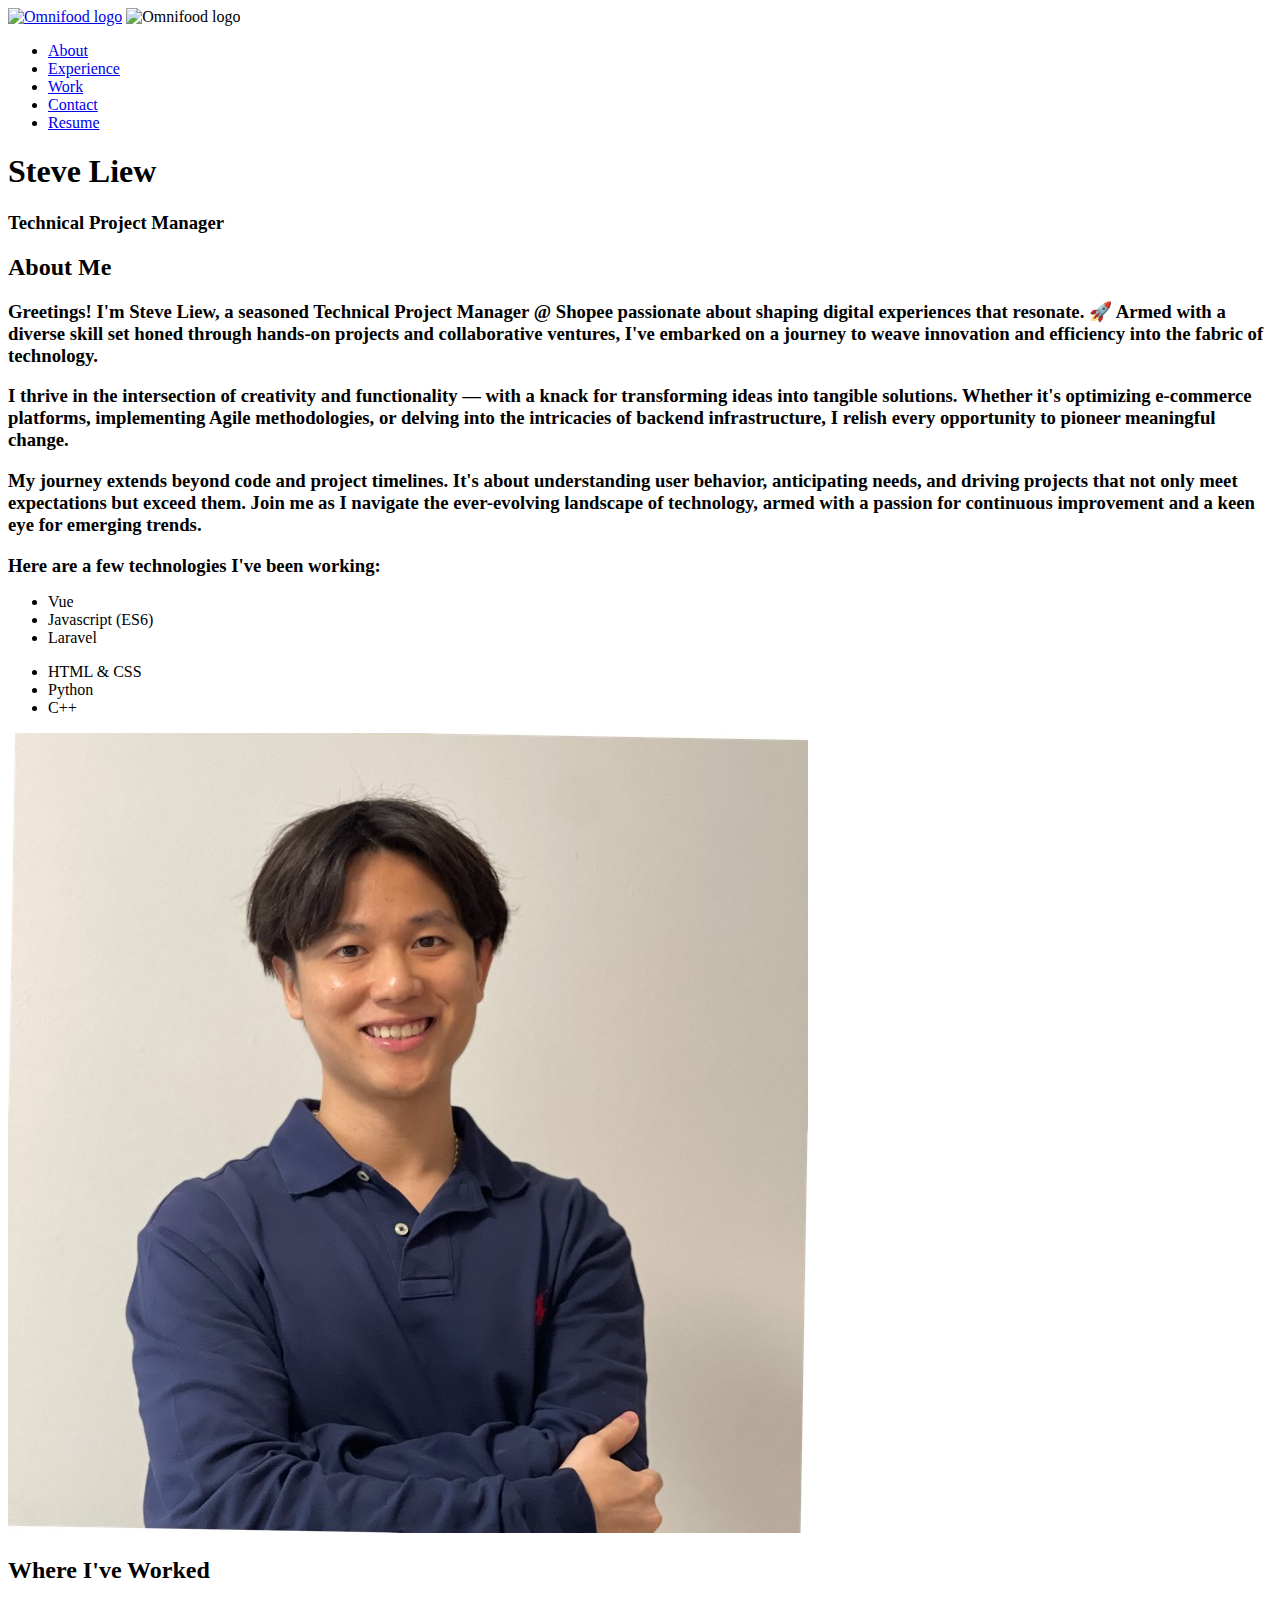
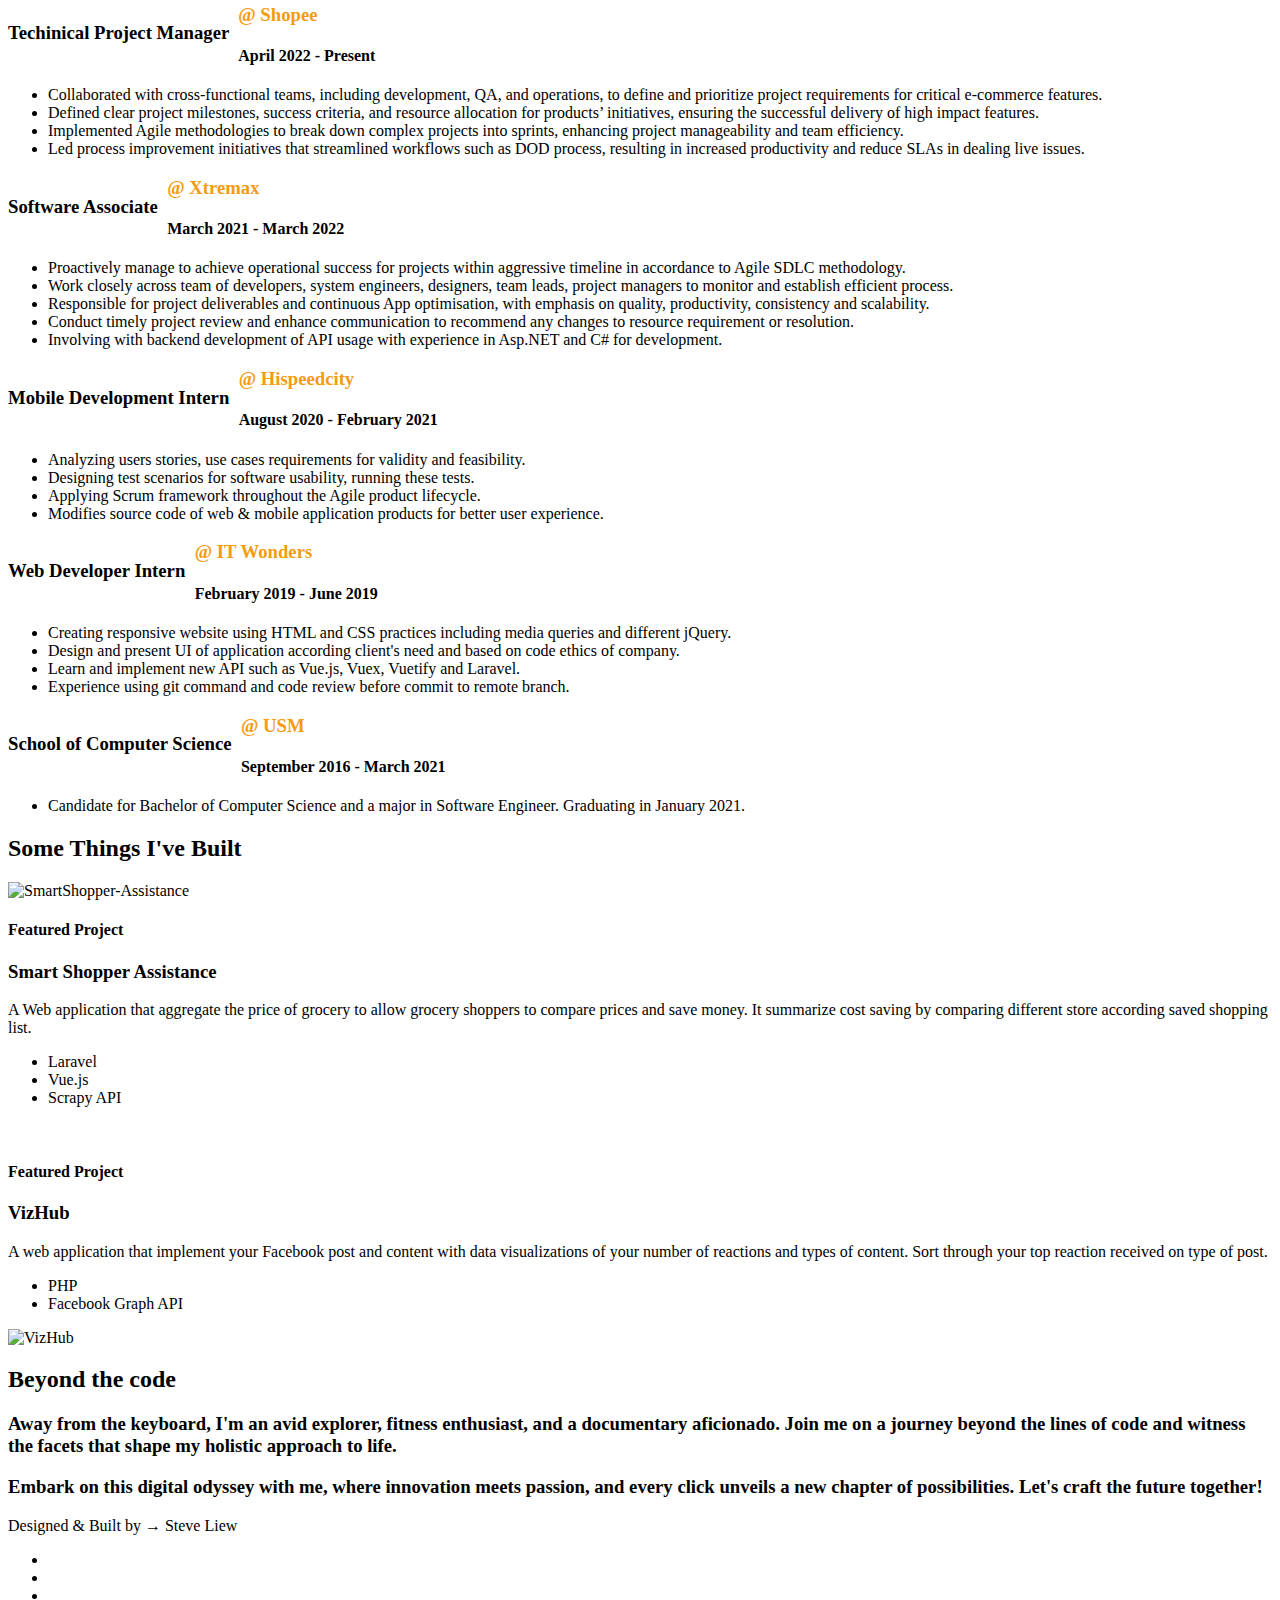
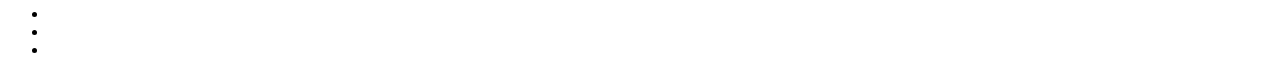
==== commit fa73d4a5: "Update index.html" ====
--- a/docs/index.html
+++ b/docs/index.html
@@ -266,6 +266,23 @@
             </div>
         </section>
 
+                <section class="section-plans" id="plans">
+            <div class="row">
+                <h2>Beyond the code</h2>
+            </div>
+            <div class="row js--wp-1">
+                <div class="col">
+                    <h3>Away from the keyboard, I'm an avid explorer, fitness enthusiast, and a documentary aficionado. Join me on a journey beyond the 
+                        lines of code and witness the facets that shape my holistic approach to life.
+                    </h3>
+                    <h3>
+                        Embark on this digital odyssey with me, where innovation meets passion, and every click unveils a new chapter of possibilities. 
+                        Let's craft the future together!
+                    </h3>
+                </div>
+            </div>
+        </section>
+
         <footer>
             <div class="row">
                 <div class="col span-1-of-2">
